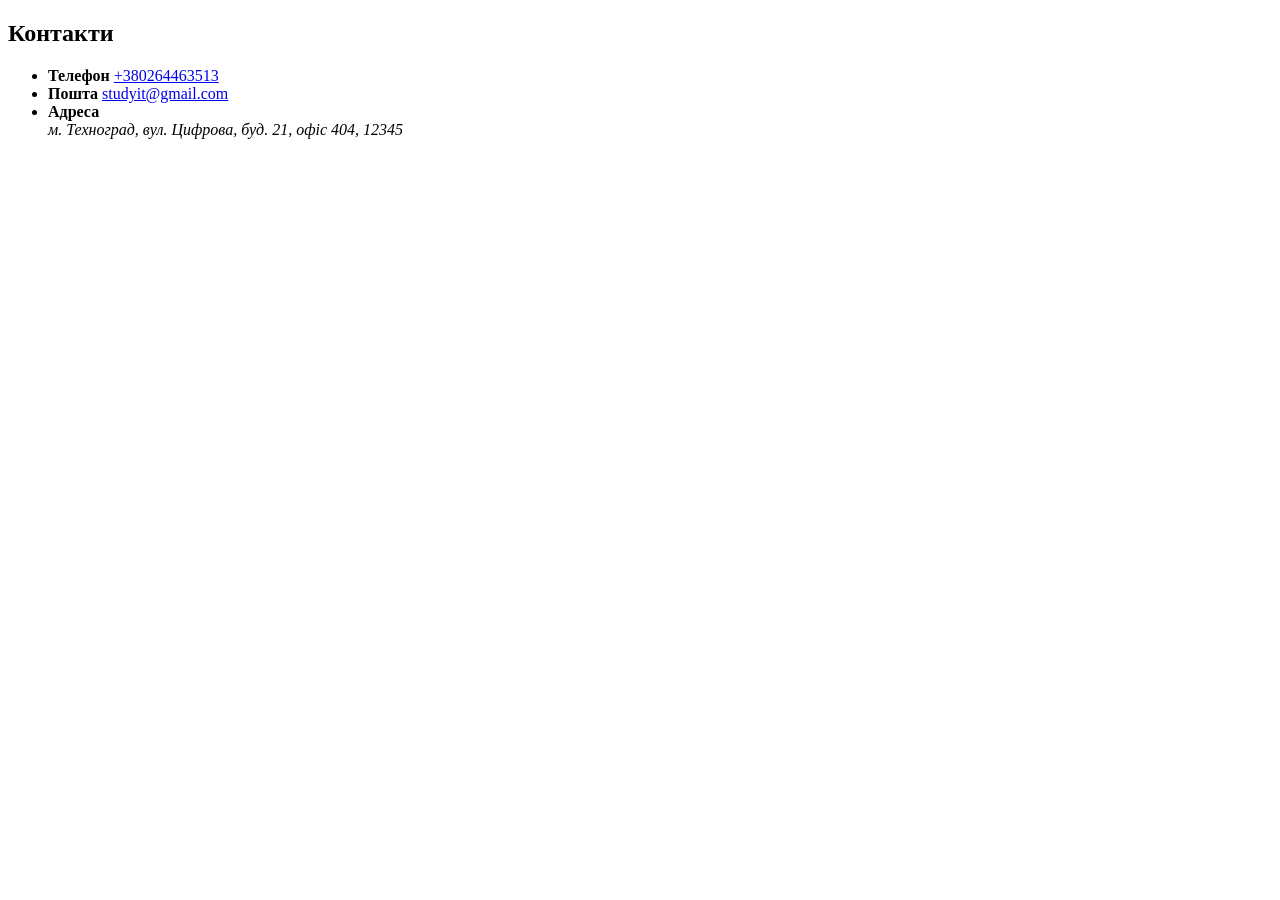
==== pages/contact.html @ b9122873 "make site" ====
<!DOCTYPE html>
<html lang="uk">
<head>
    <meta charset="UTF-8">
    <meta name="viewport" content="width=device-width, initial-scale=1.0">

    <title>Контакти</title>
</head>

<body>
    <h2>Контакти</h2>
    <ul>
        <li>
            <strong>Телефон</strong>
            <a href="tel:+380264463513">+380264463513</a>
        </li>
        <li>
            <strong>Пошта</strong>
            <a href="mailto:studyit@gmail.com">studyit@gmail.com</a>
        </li>
        <li>
            <strong>Адреса</strong>
            <address>
            м. Техноград, вул. Цифрова, буд. 21, офіс 404, 12345
            </address>
        </li>
    </ul>

</body>
</html>
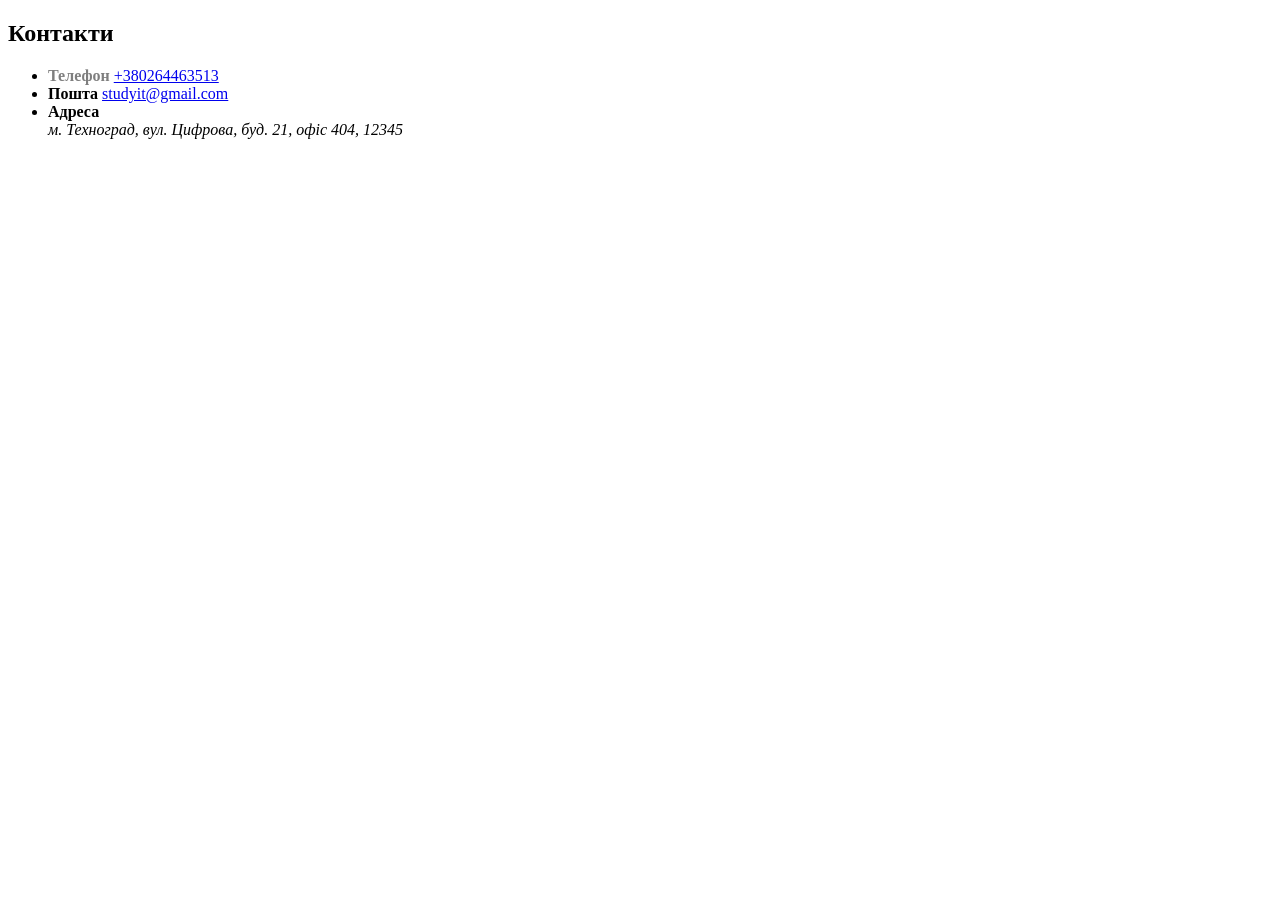
==== commit 8679d525: "style" ====
--- a/pages/contact.html
+++ b/pages/contact.html
@@ -3,7 +3,7 @@
 <head>
     <meta charset="UTF-8">
     <meta name="viewport" content="width=device-width, initial-scale=1.0">
-
+    <link href="../style.css" rel="stylesheet"/> 
     <title>Контакти</title>
 </head>
 
@@ -11,7 +11,7 @@
     <h2>Контакти</h2>
     <ul>
         <li>
-            <strong>Телефон</strong>
+            <strong id="phone">Телефон</strong>
             <a href="tel:+380264463513">+380264463513</a>
         </li>
         <li>
--- a/style.css
+++ b/style.css
@@ -0,0 +1,20 @@
+.first_class{
+    color: red;
+}
+
+.second_class{
+    background-color: lightblue;
+}
+
+.text{
+    border: 1px solid black;
+}
+
+
+#phone{
+    opacity: 0.5;
+}
+
+img{
+    width: 300px;
+}
